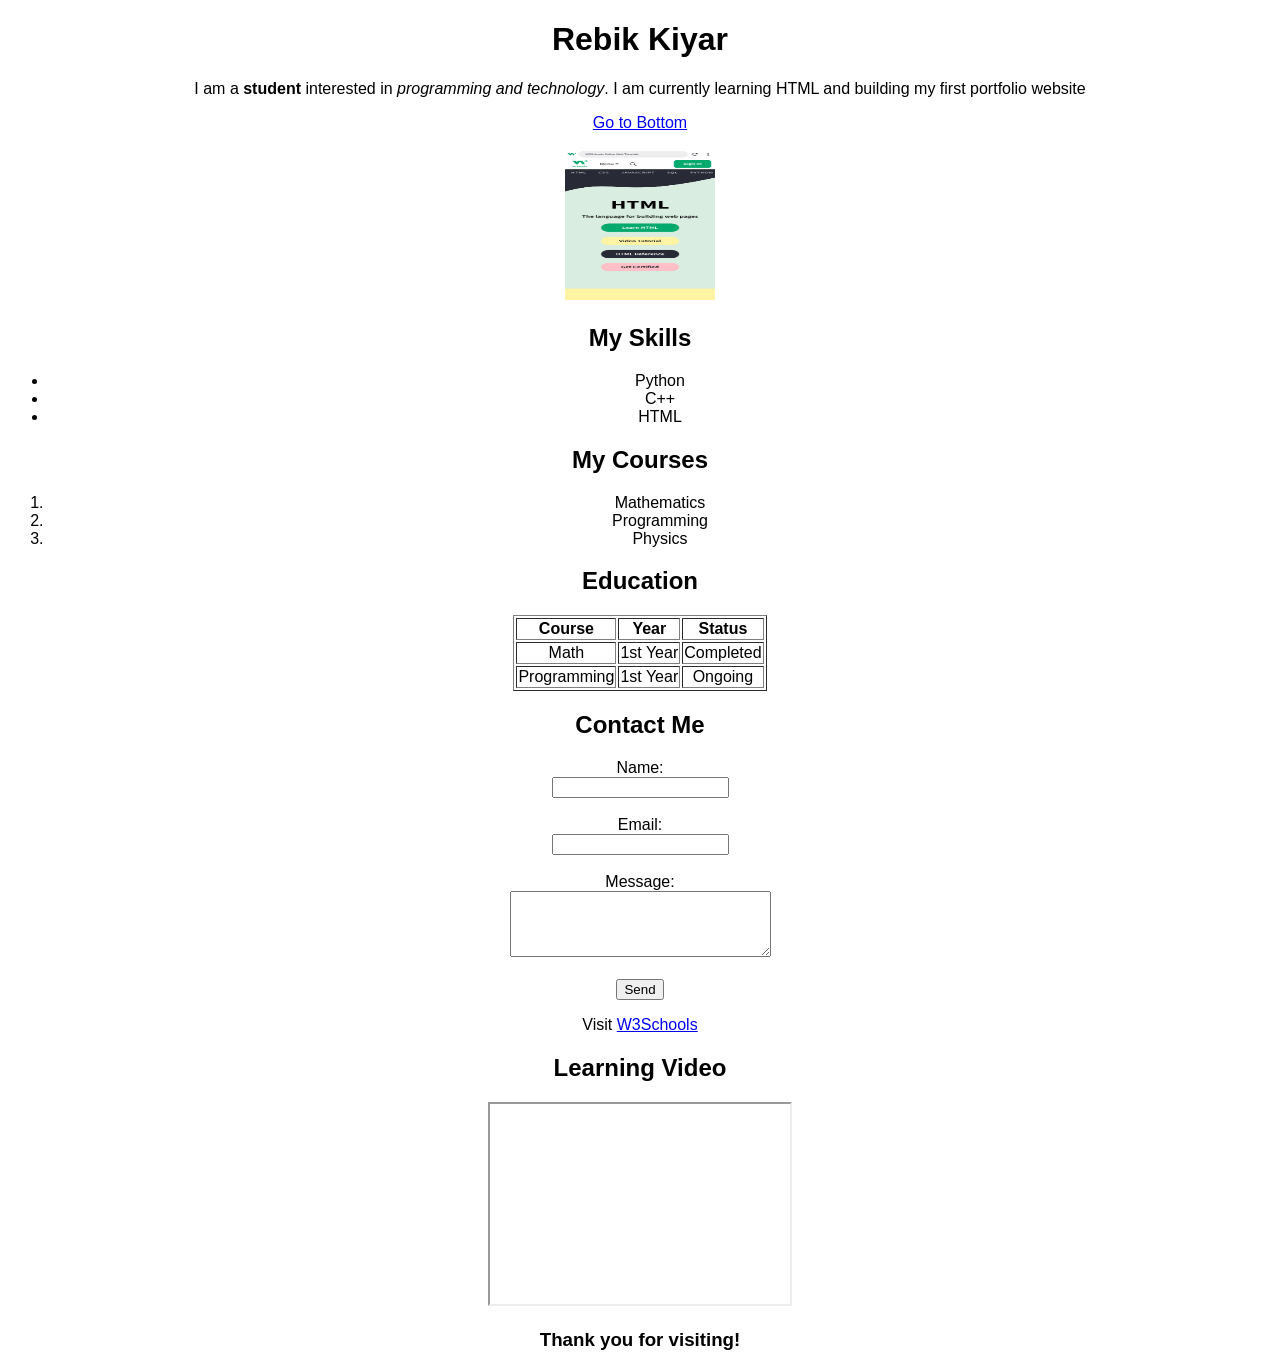
==== Index.html @ 631740ce "Add files via upload" ====
<!DOCTYPE html>
<html>
<head>
    <title>My Portfolio</title>
</head>

<body style="font-family: Arial; text-align: center;">
    <h1>Rebik Kiyar</h1>
    <p>
        I am a <b>student</b> interested in <i>programming and technology</i>.
        I am currently learning HTML and building my first portfolio website
    </p>
        <a href="#bottom">Go to Bottom</a><br><br>
    <a href="https://www.w3schools.com">
        <img src = "Mine.jpg" width="150" height="150" alt="Profile Image">
    </a>
    <h2>My Skills</h2>
    <ul>
        <li>Python</li>
        <li>C++</li>
        <li>HTML</li>
    </ul>
    <h2>My Courses</h2>
    <ol>
        <li>Mathematics</li>
        <li>Programming</li>
        <li>Physics</li>
    </ol>
    <h2>Education</h2>
    <table border="1" align="center">
        <tr>
            <th>Course</th>
            <th>Year</th>
            <th>Status</th>
        </tr>
        <tr>
            <td>Math</td>
            <td>1st Year</td>
            <td>Completed</td>
        </tr>
        <tr>
            <td>Programming</td>
            <td>1st Year</td>
            <td>Ongoing</td>
        </tr>
    </table>
    <h2>Contact Me</h2>
    <form>
        Name:<br>
        <input type="text"><br><br>
        Email:<br>
        <input type="email"><br><br>
        Message:<br>
        <textarea rows="4" cols="30"></textarea><br><br>
        <input type="submit" value="Send">
    </form>
    <p>
        Visit 
        <a href="https://www.w3schools.com">W3Schools</a>
    </p>
    <h2>Learning Video</h2>
    <iframe width="300" height="200"
        src="https://www.youtube.com/embed/qz0aGYrrlhU">
    </iframe>
<h3 id="bottom">Thank you for visiting!</h3>
</body>
</html>
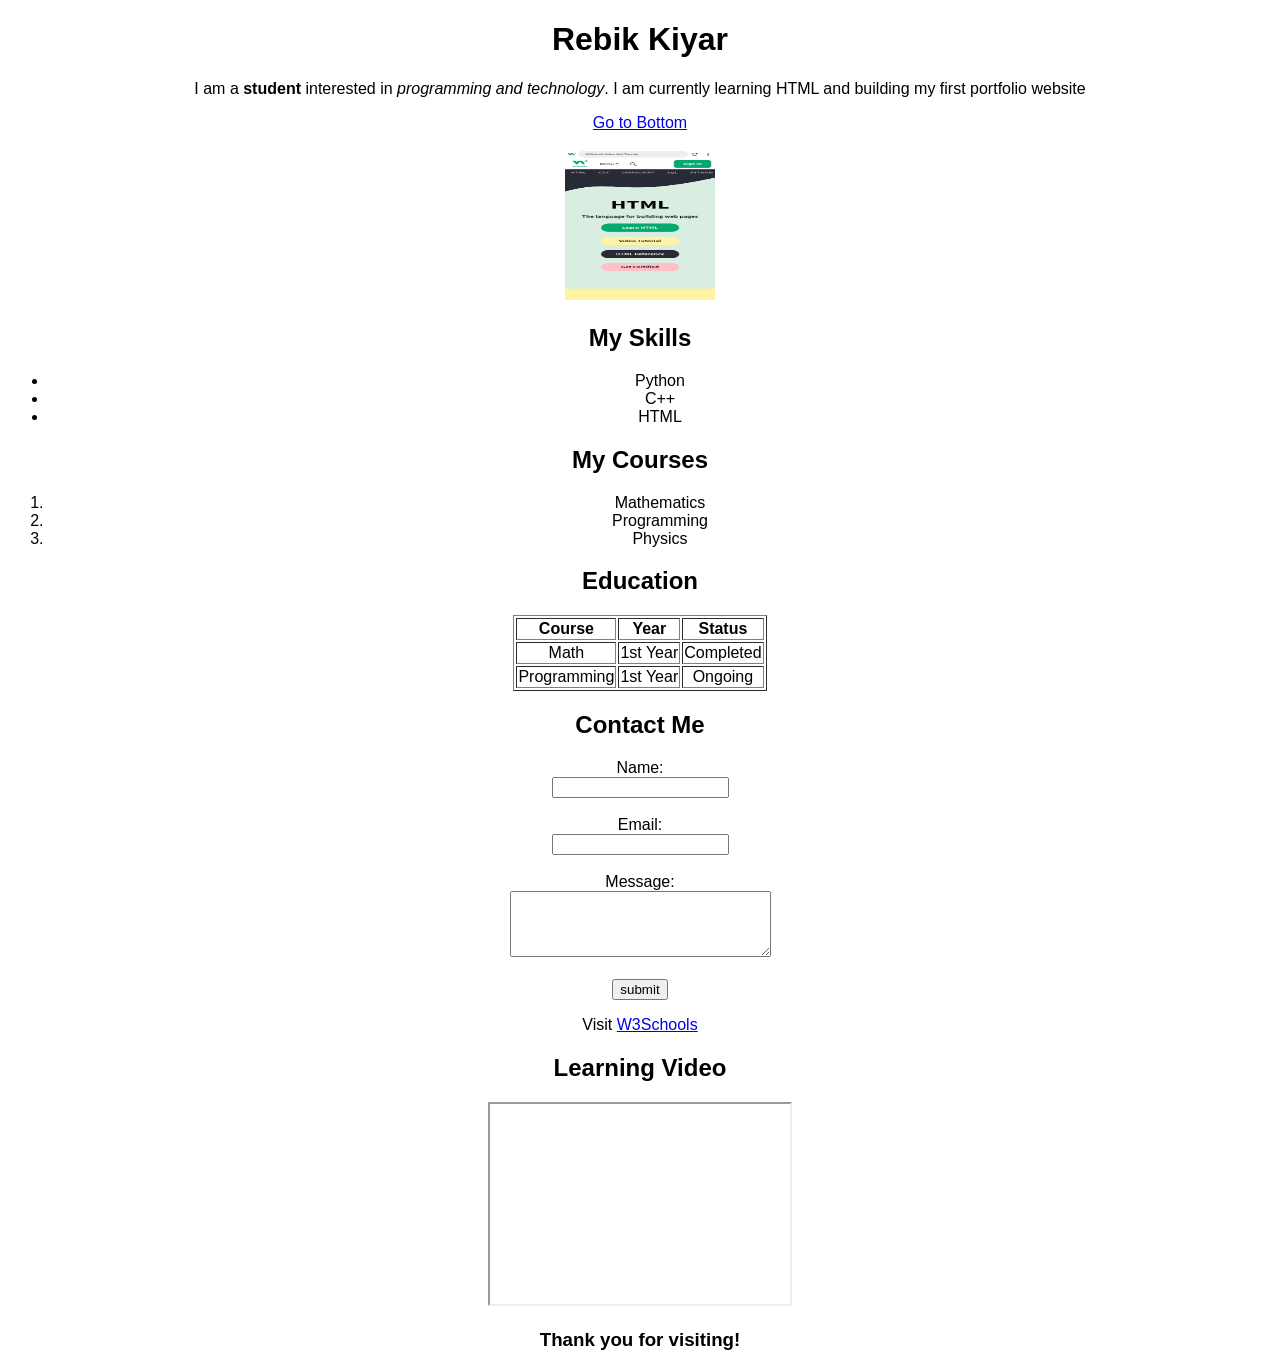
==== commit e8594449: "Update Index.html" ====
--- a/Index.html
+++ b/Index.html
@@ -52,7 +52,7 @@
         <input type="email"><br><br>
         Message:<br>
         <textarea rows="4" cols="30"></textarea><br><br>
-        <input type="submit" value="Send">
+        <button>submit</button>
     </form>
     <p>
         Visit 
